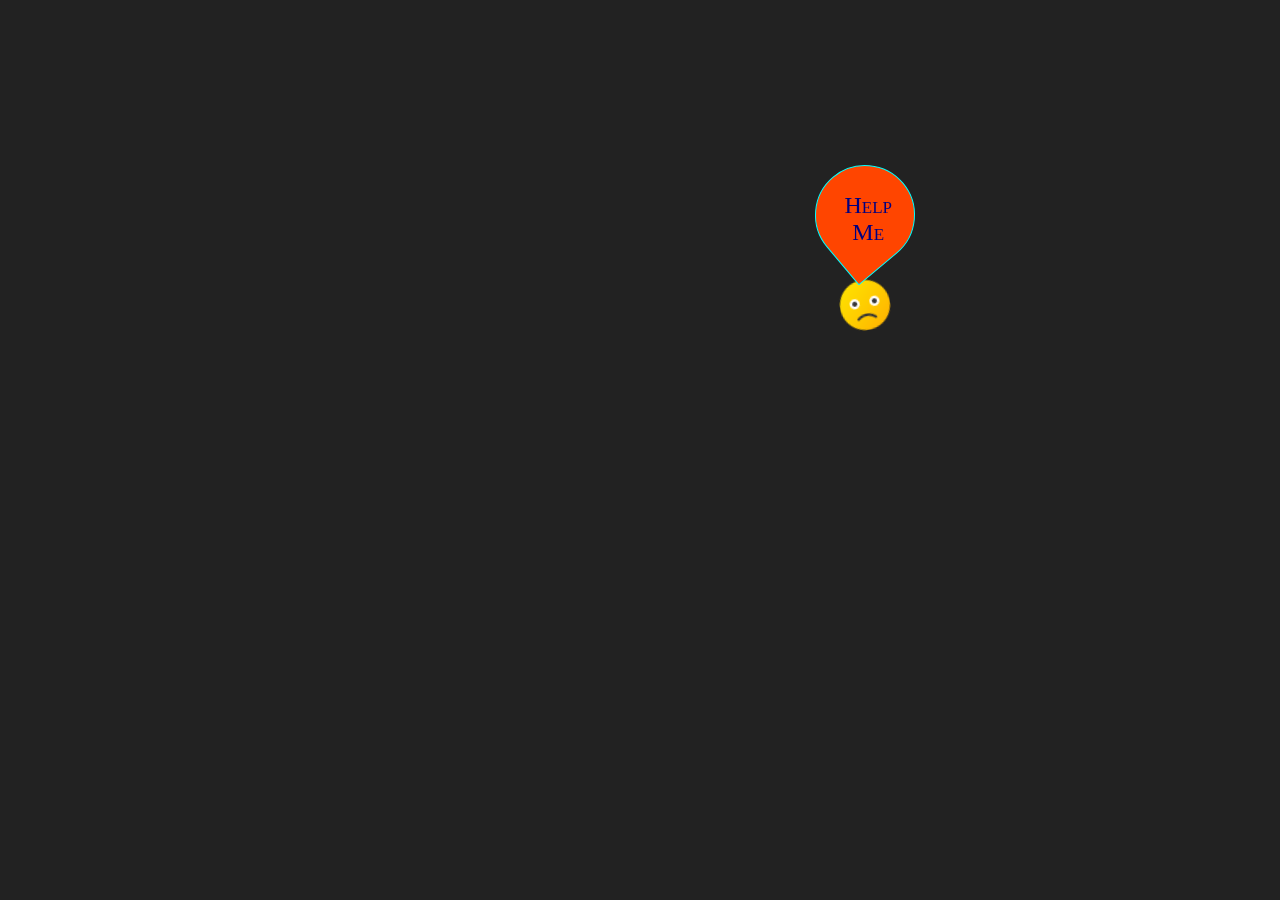
==== index.html @ f6f61d0b "first" ====
<!DOCTYPE html>
<html lang="en">

<head>
    <title>hover</title>
    <meta charset="utf-8">
    <meta content="width=device-width, initial-scale=1" name="viewport">
    <meta property="og:title" content="hoverON" />
    <meta property="og:description" content="A simple hover game" />
    <meta property="og:image" itemprop="image" content="" />

    <link rel=stylesheet href='hover.css' />
    <script src='hover.js'></script>
</head>

<body id=bdy>
    <div class='hov start' id='start'>
        <div class='tile'></div>
        <div class='logo'><div>Help Me</div></div>
    </div>
    <div id=clone hidden>
        <div class='hov'>
            <div class='tile'></div>
        </div>
    </div>


</body>

</html>
---- hover.css ----
html{
    background-color: #000d;
}
body{
    margin:0;
    width:95vw;
    height:95vh;
    --size:60px;
}
body *{
    box-sizing: border-box;
}

.logo{
    font:24px cursive;
    color:navy;
    font-variant: small-caps;
    background-color: orangered;
    position: relative;
    top:-170px;
    left:-20px;
    border:1px solid cyan;
    padding:8px;
    border-radius: 12px;
    cursor: default;
    border-radius: 100% 100% 2% 100%;
    transform: rotate(50deg);
    width: 100px;
    height:100px;
    animation: anibeat infinite alternate ease-in-out 2s;
}
.logo div{
    transform: rotate(-50deg);
    text-align: center;
    position: relative;
    top:14px;
    left:5px;
}
.tile{
    width:var(--size);
    height:var(--size);
    background:dodgerblue;
    display: inline-block;
    border-radius: 12px;
    transform: rotateZ(-10deg);
    border:4px solid #0002;
}
.tile:hover{
    border-color: blue;
}
.hov{
    display: none;
    /* display: inline-grid; */
    position: fixed;
}
.start{
    display: inline-grid;
    width:0;
    height: 0;
}
.start > .tile{
    background: url(files/sad.png);
    background-size: cover;
    border:none;
}
.start:hover > .logo{
    display:none;
}
.hov:hover{
    z-index: 2;
}
.hov:hover > .hov{
    display: inline-grid;
}
.end > .tile{
    background: url(files/smile.png);
    background-size: cover;
    border:none;
}
.fake{
    animation: anirot infinite alternate ease-in-out 1s;
}
.fake > .tile{
    background: url(files/skull.png);
    background-size: cover;
    border:none;
}



@keyframes anirot{
    from {
        transform:rotate(-60deg);
    }
    to{
        transform: rotate(60deg);
    }
}
@keyframes anibeat{
    to{
        transform: scale(1.1) rotate(46deg);
    }
}
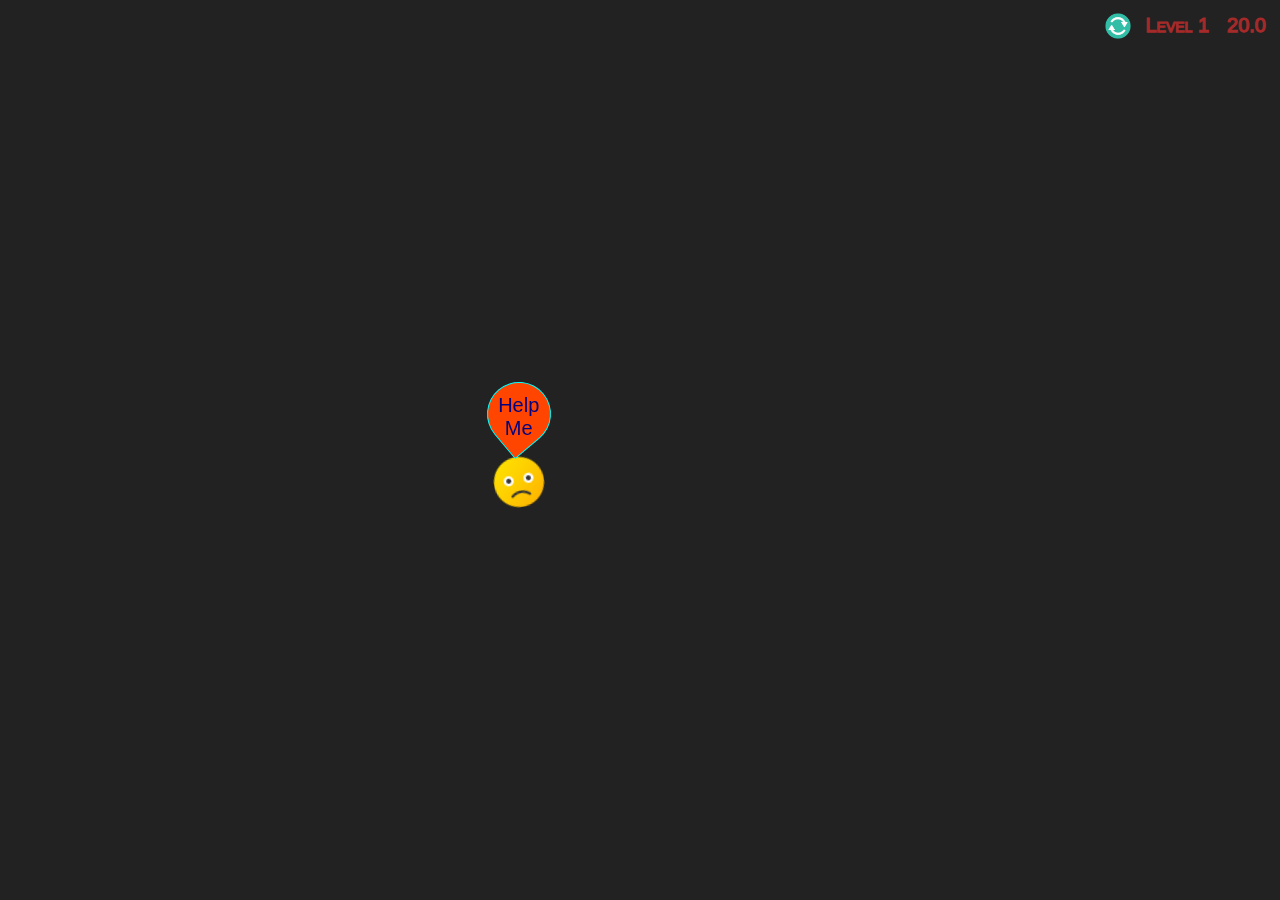
==== commit ff58b6e8: "first" ====
--- a/index.html
+++ b/index.html
@@ -14,6 +14,13 @@
 </head>
 
 <body id=bdy>
+    <div id=bar>
+        <div id='re'>
+            <div class="alt"><div><div class="marker"><div></div></div>restart</div></div>
+        </div>
+        <div id='level'></div>
+        <div id='timediv'></div>
+    </div>
     <div class='hov start' id='start'>
         <div class='tile'></div>
         <div class='logo'><div>Help Me</div></div>
--- a/hover.css
+++ b/hover.css
@@ -9,6 +9,77 @@
 }
 body *{
     box-sizing: border-box;
+    font:20px helvetica;
+}
+
+#bar{
+    position:absolute;
+    right:0;
+    top:0;
+    margin:10px;
+    display: inline-grid;
+    grid-auto-flow: column;
+    column-gap: 10px;
+    align-items: center;
+}
+#re, #timediv, #level{
+    display:inline-block;
+    padding:4px;
+    -webkit-text-stroke-width: medium;
+    font-variant-caps: small-caps;
+    color:brown;
+    cursor: default;
+}
+#re{
+    background: url(files/reload.png);
+    background-size: cover;
+    width:26px;
+    height:26px;
+}
+#level:hover, #timediv:hover{
+    transform: scale(1.1) translateY(-2px);
+    color: cyan;
+}
+.alt{
+    display: none;
+    width:0;
+    height:0;
+    opacity: 0;
+}
+#re:hover .alt{
+    display: block;
+    animation: ani-show .2s cubic-bezier(0,0,0,1.4) forwards;
+    animation-delay: .1s;
+}
+#re:hover .alt>div{
+    position: relative;
+    width:fit-content;
+    font-size: .8em;
+    -webkit-text-stroke-width: thin;
+    text-align: center;
+    top: 4px;
+    left:-20px;
+    color: lawngreen;
+    padding-left:4px;
+    padding-right:4px;
+    box-shadow: 0px 0px 8px black;
+    background: navy;
+    white-space: nowrap;
+    cursor: pointer;
+}
+.marker{
+    width:0;
+    height:0;
+    margin-left:50%;
+}
+.marker div{
+    width: 10px;
+    height: 10px;
+    transform: rotateZ(45deg);
+    top: -5px;
+    position: relative;
+    background: navy;
+    border-radius: 0 0 20px 0;
 }
 
 .logo{
@@ -17,24 +88,24 @@
     font-variant: small-caps;
     background-color: orangered;
     position: relative;
-    top:-170px;
-    left:-20px;
+    top:-130px;
+    left:-2px;
     border:1px solid cyan;
     padding:8px;
     border-radius: 12px;
     cursor: default;
     border-radius: 100% 100% 2% 100%;
     transform: rotate(50deg);
-    width: 100px;
-    height:100px;
+    width: 64px;
+    height:64px;
     animation: anibeat infinite alternate ease-in-out 2s;
 }
 .logo div{
     transform: rotate(-50deg);
     text-align: center;
     position: relative;
-    top:14px;
-    left:5px;
+    top:2px;
+    left:2px;
 }
 .tile{
     width:var(--size);
@@ -44,6 +115,7 @@
     border-radius: 12px;
     transform: rotateZ(-10deg);
     border:4px solid #0002;
+    cursor: url(files/ufo.ico), default;
 }
 .tile:hover{
     border-color: blue;
@@ -76,6 +148,7 @@
     background: url(files/smile.png);
     background-size: cover;
     border:none;
+    cursor: pointer;
 }
 .fake{
     animation: anirot infinite alternate ease-in-out 1s;
@@ -100,4 +173,11 @@
     to{
         transform: scale(1.1) rotate(46deg);
     }
-}+}
+@keyframes ani-show{
+    100%{
+        transform:scale(1.2) translateY(20px);
+        opacity:1;
+    }
+}
+
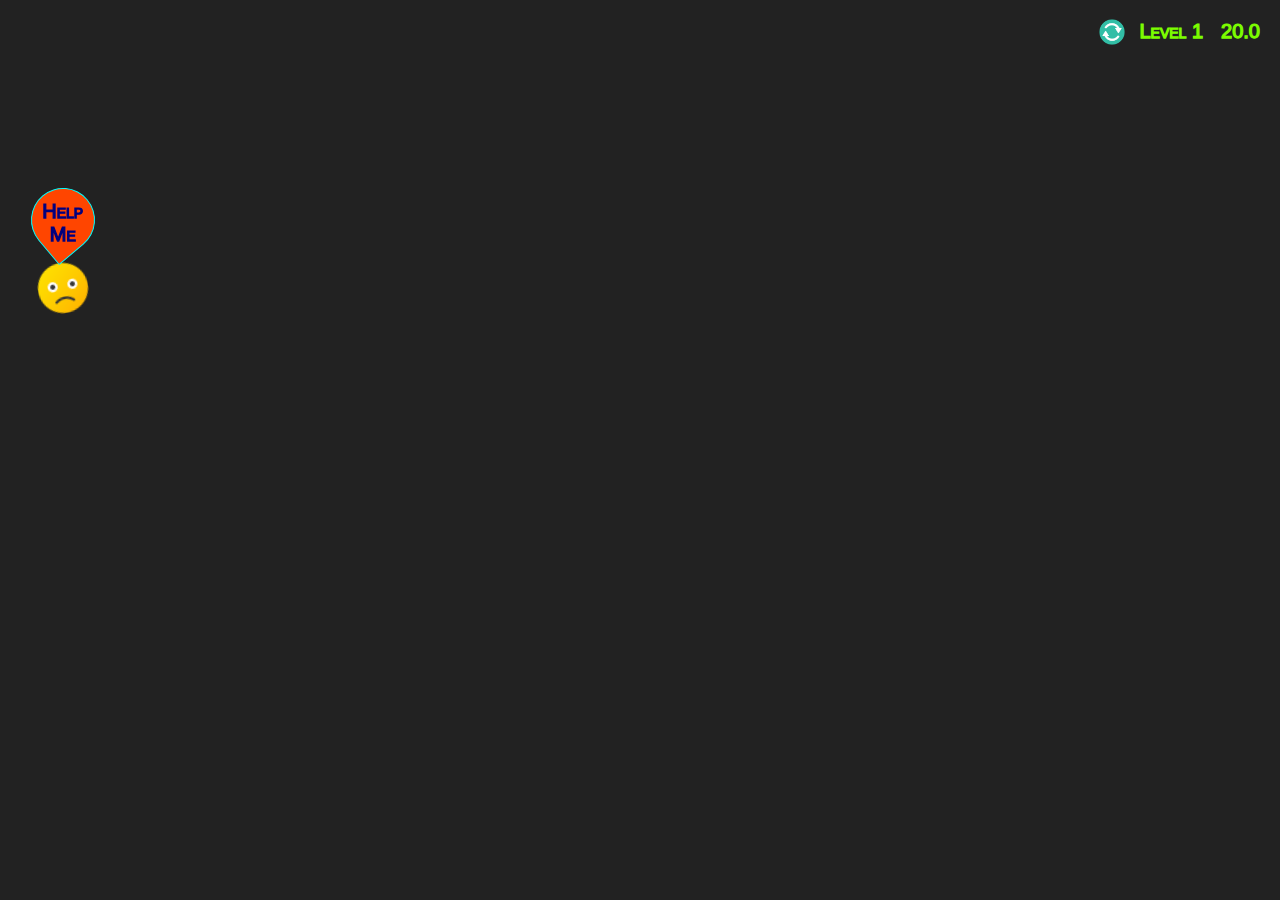
==== commit afc64158: "added levels" ====
--- a/index.html
+++ b/index.html
@@ -10,10 +10,25 @@
     <meta property="og:image" itemprop="image" content="" />
 
     <link rel=stylesheet href='hover.css' />
-    <script src='hover.js'></script>
+    
 </head>
 
 <body id=bdy>
+
+    <dialog id=dlgpop></dialog>
+    <dialog id=dlgre>
+        <div>Restart</div>
+        <div class='grid'>
+            <input type="button" value='No'  id='butno' />
+            <input type="button" value='Yes' id='butyes' autofocus />
+        </div>
+    </dialog>
+    <dialog id=dlgover>
+        <div>GameOver</div>
+        <input type="button" value='Restart' id='butre' autofocus />
+        </div>
+    </dialog>
+
     <div id=bar>
         <div id='re'>
             <div class="alt"><div><div class="marker"><div></div></div>restart</div></div>
@@ -31,7 +46,7 @@
         </div>
     </div>
 
-
+    <script src='hover.js'></script>
 </body>
 
 </html>--- a/hover.css
+++ b/hover.css
@@ -2,21 +2,34 @@
     background-color: #000d;
 }
 body{
-    margin:0;
-    width:95vw;
-    height:95vh;
+    margin:4px;
+    width :calc(100vw - 8px);
+    height:calc(100vh - 8px);
     --size:60px;
 }
 body *{
     box-sizing: border-box;
     font:20px helvetica;
+    -webkit-text-stroke-width: medium;
+    font-variant-caps: small-caps;
+}
+input{
+    font:1.6em;
+    border-radius: 4px;
+    cursor: pointer;
+    transition: all .2s;
+}
+input:hover{
+    transform:scale(1.4);
+    color:cyan;
+    background-color: #000d;
 }
 
 #bar{
     position:absolute;
     right:0;
     top:0;
-    margin:10px;
+    margin:16px;
     display: inline-grid;
     grid-auto-flow: column;
     column-gap: 10px;
@@ -25,10 +38,9 @@
 #re, #timediv, #level{
     display:inline-block;
     padding:4px;
-    -webkit-text-stroke-width: medium;
-    font-variant-caps: small-caps;
-    color:brown;
+    color:lawngreen;
     cursor: default;
+    transition: all .2s;
 }
 #re{
     background: url(files/reload.png);
@@ -57,8 +69,8 @@
     font-size: .8em;
     -webkit-text-stroke-width: thin;
     text-align: center;
-    top: 4px;
-    left:-20px;
+    top: 44px;
+    left:-25px;
     color: lawngreen;
     padding-left:4px;
     padding-right:4px;
@@ -70,16 +82,16 @@
 .marker{
     width:0;
     height:0;
-    margin-left:50%;
+    margin-left:35%;
 }
 .marker div{
-    width: 10px;
-    height: 10px;
-    transform: rotateZ(45deg);
-    top: -5px;
+    width: 16px;
+    height: 11px;
+    /* transform: rotateZ(45deg); */
+    top: -8px;
     position: relative;
     background: navy;
-    border-radius: 0 0 20px 0;
+    border-radius: 4px;
 }
 
 .logo{
@@ -129,6 +141,7 @@
     display: inline-grid;
     width:0;
     height: 0;
+    transition: all 1s;
 }
 .start > .tile{
     background: url(files/sad.png);
@@ -160,7 +173,59 @@
 }
 
 
-
+dialog{
+    background-color:skyblue;
+	text-align:center;
+	box-sizing:border-box;
+	width: fit-content;
+    min-height: initial;
+    padding: 16px;
+    border: 8px solid dodgerblue;
+    border-radius: 20px;
+    top: 120px;
+    z-index: 2;
+    font-size: 2em;
+}
+dialog>div{
+    font-size: 2em;
+}
+dialog::backdrop {
+    background: linear-gradient(0deg, #0f02, transparent);
+}
+.grid{
+    display: grid;
+    grid-auto-flow: column;
+    justify-content: space-around;
+    margin-top: 20px;
+}
+.anipop{
+	animation:anifade ease-in-out 3s;
+	animation-delay:-.5s;
+}
+
+
+
+@keyframes anifade{
+	0%{
+		opacity:0;
+		transform:translateY(-300px);
+	}
+	25%{
+		opacity:.8;
+		transform:translateY(0);
+	}
+	75%{
+		opacity:.8;
+		transform:translateY(0);
+	}
+	90%{
+		opacity:0;
+	}
+	100%{
+		opacity:0;
+		transform:translateY(-300px);
+	}
+}
 @keyframes anirot{
     from {
         transform:rotate(-60deg);
@@ -176,7 +241,7 @@
 }
 @keyframes ani-show{
     100%{
-        transform:scale(1.2) translateY(20px);
+        transform:scale(1.2) translateY(-20px);
         opacity:1;
     }
 }
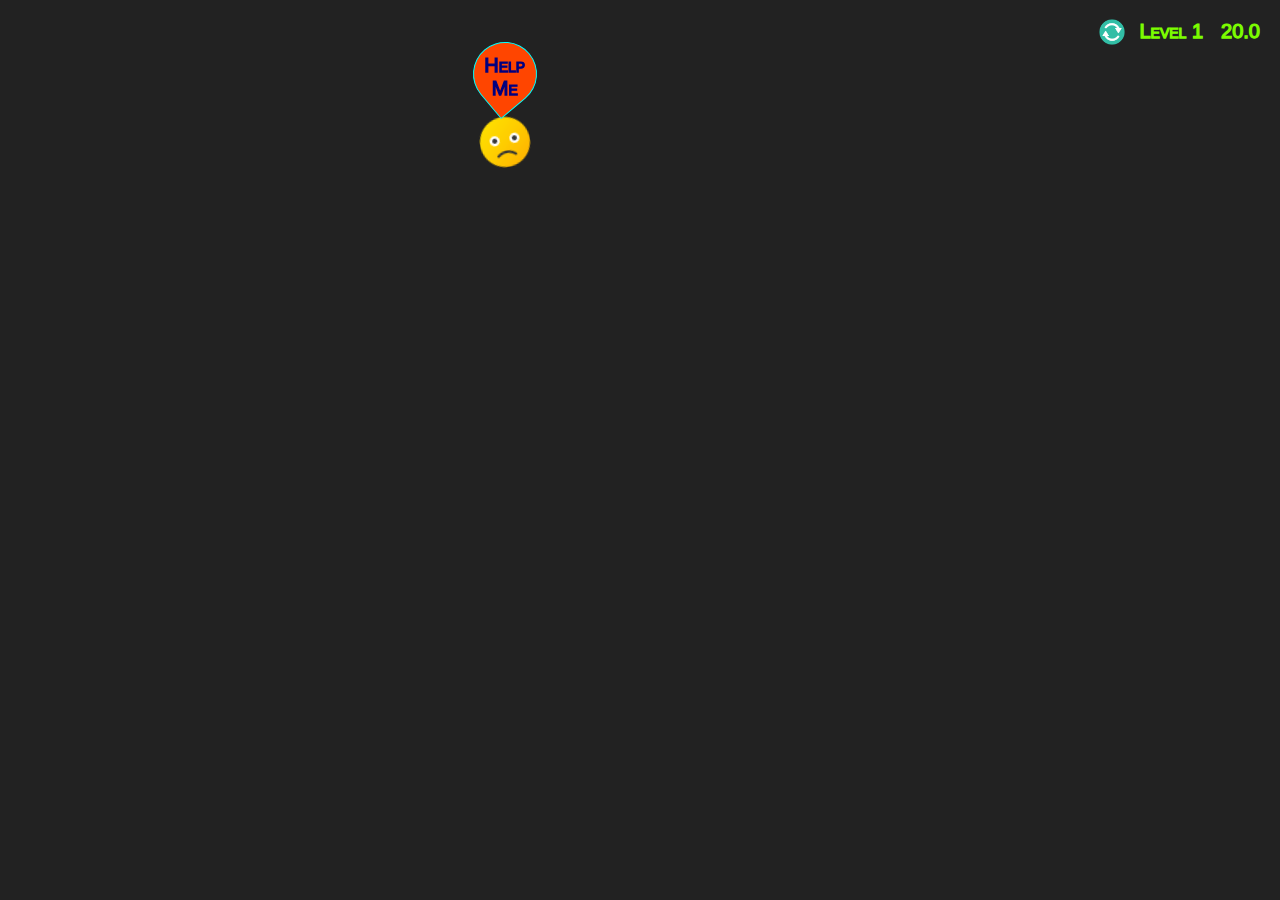
==== commit 2734889a: "added og:image" ====
--- a/index.html
+++ b/index.html
@@ -7,7 +7,7 @@
     <meta content="width=device-width, initial-scale=1" name="viewport">
     <meta property="og:title" content="hoverON" />
     <meta property="og:description" content="A simple hover game" />
-    <meta property="og:image" itemprop="image" content="" />
+    <meta property="og:image" itemprop="image" content="https://raw.githubusercontent.com/NNboru/hover/master/files/ufo.ico" />
 
     <link rel=stylesheet href='hover.css' />
     
--- a/hover.css
+++ b/hover.css
@@ -65,6 +65,7 @@
 }
 #re:hover .alt>div{
     position: relative;
+    width:80px;
     width:fit-content;
     font-size: .8em;
     -webkit-text-stroke-width: thin;
@@ -177,6 +178,7 @@
     background-color:skyblue;
 	text-align:center;
 	box-sizing:border-box;
+    width:initial;
 	width: fit-content;
     min-height: initial;
     padding: 16px;
@@ -184,10 +186,10 @@
     border-radius: 20px;
     top: 120px;
     z-index: 2;
-    font-size: 2em;
+    font-size: min( 2em, 10vw);
 }
 dialog>div{
-    font-size: 2em;
+    font-size: min( 2em, 10vw);
 }
 dialog::backdrop {
     background: linear-gradient(0deg, #0f02, transparent);
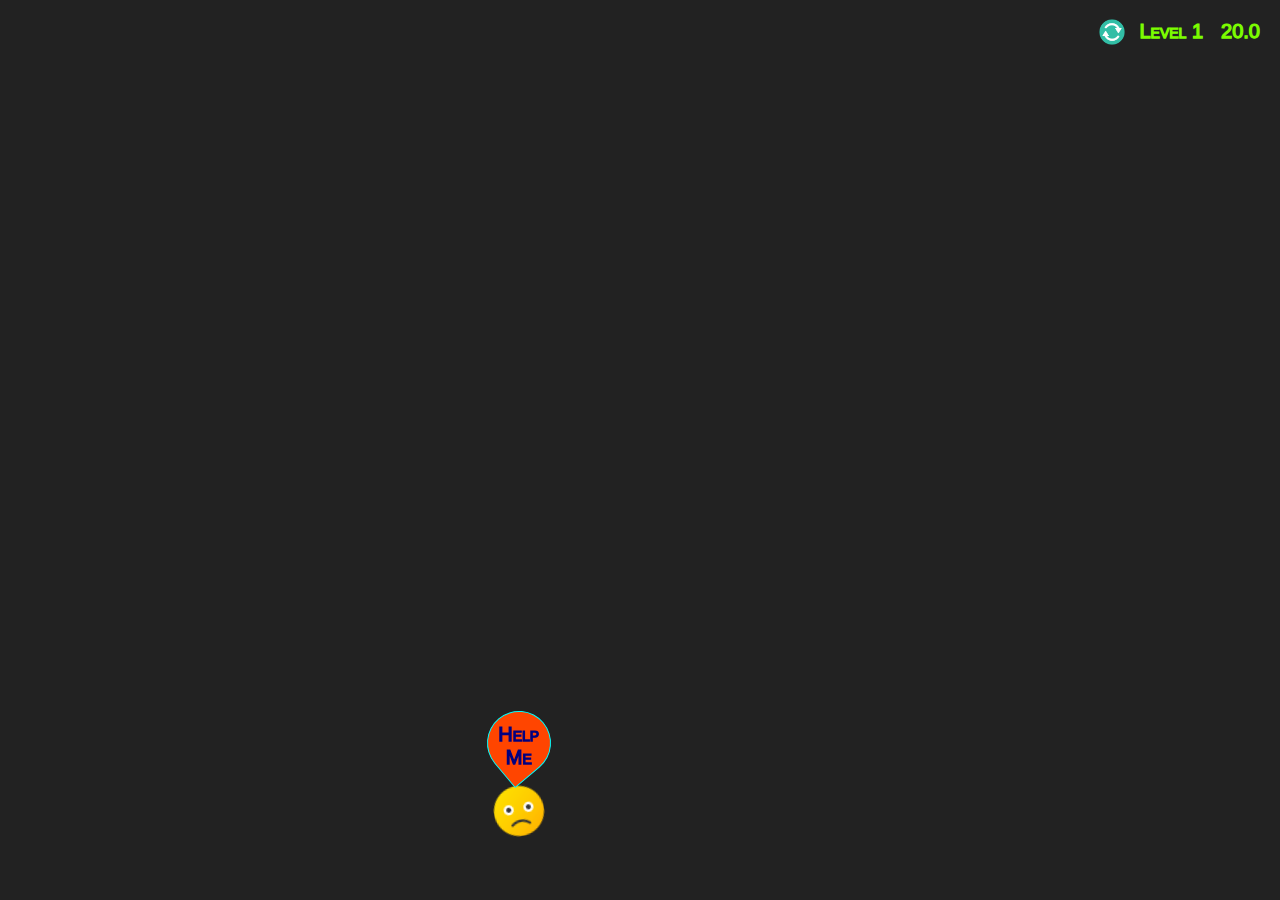
==== commit becfa93a: "added og:image" ====
--- a/index.html
+++ b/index.html
@@ -7,7 +7,7 @@
     <meta content="width=device-width, initial-scale=1" name="viewport">
     <meta property="og:title" content="hoverON" />
     <meta property="og:description" content="A simple hover game" />
-    <meta property="og:image" itemprop="image" content="https://raw.githubusercontent.com/NNboru/hover/master/files/ufo.ico" />
+    <meta property="og:image" itemprop="image" content="https://github.com/nnboru/hover/raw/master/files/sad.png" />
 
     <link rel=stylesheet href='hover.css' />
     
